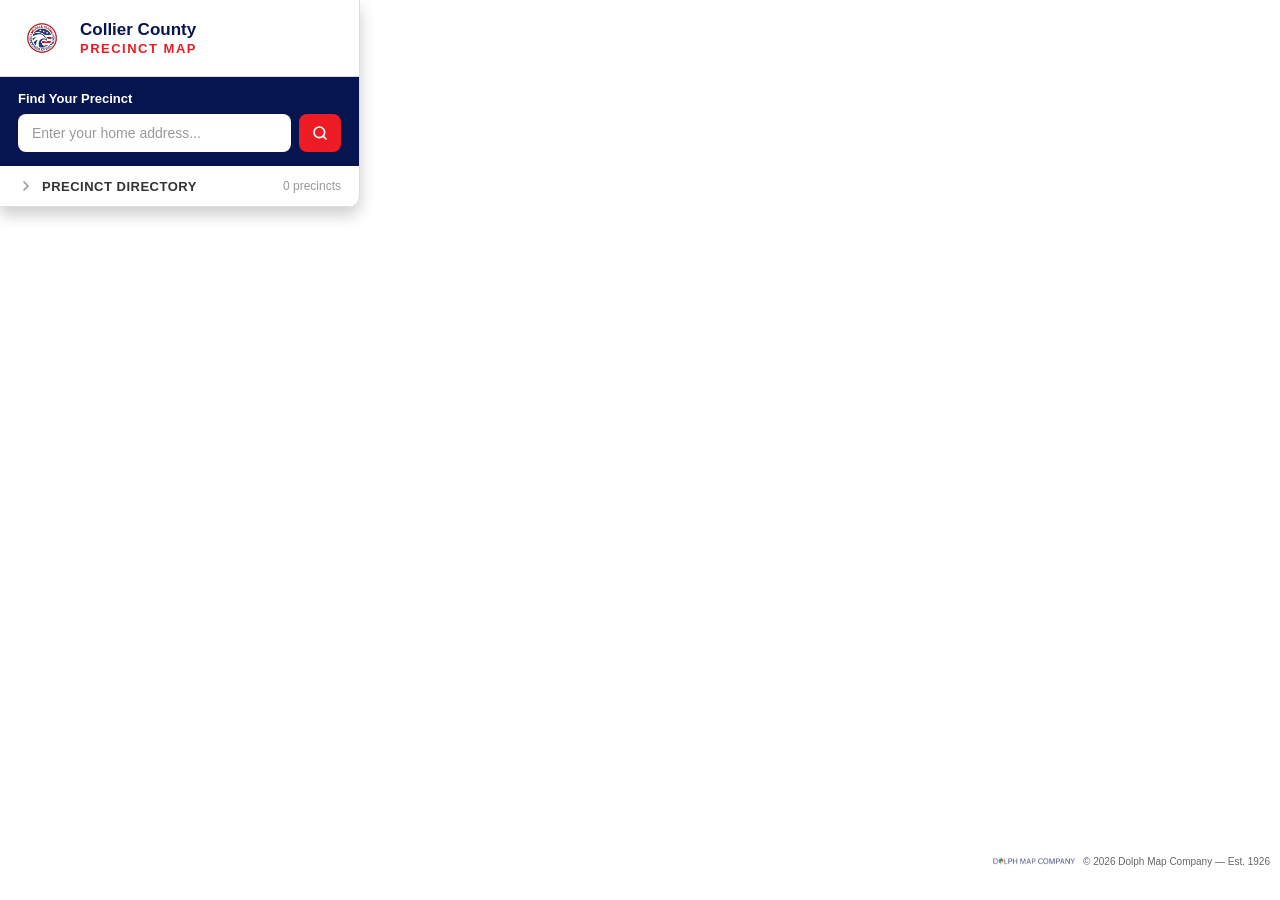
==== index.html @ ffbfba2d "Default zoom out, directory collapsed by default Co-Authored-By: Claude Opus 4.6 (1M context) <norep" ====
<!DOCTYPE html>
<html lang="en">
<head>
    <meta charset="UTF-8">
    <meta name="viewport" content="width=device-width, initial-scale=1.0">

    <!-- SEO -->
    <title>Collier County Precinct Map — Dolph Map Company</title>
    <meta name="description" content="Interactive precinct map for Collier County, Florida. Find your voting precinct and polling location.">
    <meta name="keywords" content="Collier County, precinct map, voting, polling locations, elections, Florida, Dolph Map Company">
    <meta name="author" content="Dolph Map Company">

    <!-- Open Graph -->
    <meta property="og:title" content="Collier County Precinct Map — Dolph Map Company">
    <meta property="og:description" content="Interactive precinct map for Collier County, Florida. Find your voting precinct and polling location.">
    <meta property="og:type" content="website">

    <!-- Favicons -->
    <link rel="icon" type="image/x-icon" href="assets/favicons/favicon.ico">
    <link rel="icon" type="image/png" sizes="32x32" href="assets/favicons/favicon-32x32.png">
    <link rel="icon" type="image/png" sizes="16x16" href="assets/favicons/favicon-16x16.png">

    <!-- Mapbox GL JS v3.0.0 -->
    <link href="https://api.mapbox.com/mapbox-gl-js/v3.0.0/mapbox-gl.css" rel="stylesheet">

    <!-- App Styles -->
    <link rel="stylesheet" href="css/theme.css?v=2">
    <link rel="stylesheet" href="css/styles.css?v=2">
</head>
<body>
    <div class="app-container">

        <!-- Sidebar -->
        <div class="sidebar auto-height" id="sidebar">
            <!-- Header with logos -->
            <div class="sidebar-header">
                <img src="assets/logos/collier-votes-logo.png" alt="Collier County Supervisor of Elections" class="header-logo">
                <div class="header-text">
                    <div class="header-title">Collier County</div>
                    <div class="header-subtitle">Precinct Map</div>
                </div>
            </div>

            <!-- Address lookup -->
            <div class="address-search">
                <div class="address-search-label">Find Your Precinct</div>
                <div class="address-search-row">
                    <input type="text"
                           class="search-input"
                           id="address-input"
                           placeholder="Enter your home address..."
                           autocomplete="off">
                    <button class="address-search-btn" id="address-search-btn" title="Search">
                        <svg width="16" height="16" viewBox="0 0 24 24" fill="none" stroke="currentColor" stroke-width="2.5" stroke-linecap="round" stroke-linejoin="round">
                            <circle cx="11" cy="11" r="8"/><line x1="21" y1="21" x2="16.65" y2="16.65"/>
                        </svg>
                    </button>
                </div>
                <div class="address-search-result" id="address-result"></div>
            </div>

            <!-- Collapsible Directory -->
            <div class="directory-section collapsed" id="directory-section">
                <div class="directory-toggle" id="directory-toggle">
                    <div class="directory-toggle-left">
                        <svg class="directory-chevron" width="16" height="16" viewBox="0 0 24 24" fill="none" stroke="currentColor" stroke-width="2.5" stroke-linecap="round" stroke-linejoin="round">
                            <polyline points="6 9 12 15 18 9"/>
                        </svg>
                        <span class="directory-title">Precinct Directory</span>
                    </div>
                    <span class="directory-count"><span id="precinct-count">0</span> precincts</span>
                </div>
                <div class="directory-body" id="directory-body">
                    <div class="directory-filter">
                        <input type="text"
                               class="search-input"
                               id="search-input"
                               placeholder="Filter precincts..."
                               autocomplete="off">
                    </div>
                    <div class="sidebar-content" id="precinct-list">
                        <!-- Populated by sidebar.js -->
                    </div>
                    <div class="no-results" id="no-results">No precincts found</div>
                </div>
            </div>

            <!-- Footer -->
            <div class="sidebar-footer">
                <span>Powered by</span>
                <strong>Dolph Map Company</strong>
            </div>
        </div>

        <!-- Map -->
        <div class="map-container">
            <div id="map"></div>
            <div class="dolph-footer">
                <img src="assets/logos/dolph-logo.jpg" alt="Dolph Map Company" class="dolph-footer-logo">
                <span>&copy; 2026 Dolph Map Company &mdash; Est. 1926</span>
            </div>
            <button class="sidebar-toggle" id="sidebar-toggle">&#9776; Precincts</button>
        </div>

    </div>

    <!-- Mapbox GL JS v3.0.0 -->
    <script src="https://api.mapbox.com/mapbox-gl-js/v3.0.0/mapbox-gl.js"></script>

    <!-- App Scripts (load order matters) -->
    <script src="js/config.js"></script>
    <script src="js/precinct-map.js"></script>
    <script src="js/precinct-layers.js"></script>
    <script src="js/sidebar.js"></script>
</body>
</html>
---- css/theme.css ----
/**
 * THEME.CSS - Dolph Map Company Elections Branding
 *
 * Color palette and typography for the Collier County Precinct Map.
 * Matches the existing Dolph Map Company chamber map styling.
 */

:root {
    /* Dolph Brand Colors */
    --color-red: #ed1c24;
    --color-dark: #061550;
    --color-light: #f7f7f7;
    --color-white: #ffffff;

    /* Precinct Fill */
    --color-precinct: #1a5276;
    --color-precinct-hover: #2471a3;

    /* Text Colors */
    --color-text-primary: #333333;
    --color-text-secondary: #666666;
    --color-text-light: #999999;
    --color-text-white: #ffffff;

    /* Backgrounds */
    --color-bg-primary: #ffffff;
    --color-bg-secondary: #f5f5f5;

    /* Borders */
    --color-border: #dddddd;
    --color-border-dark: #cccccc;

    /* Typography - matches existing chamber maps */
    --font-primary: 'Segoe UI', Tahoma, Geneva, Verdana, sans-serif;
    --font-size-base: 16px;
    --font-weight-normal: 400;
    --font-weight-semibold: 600;
    --font-weight-bold: 700;

    /* Shadows */
    --shadow-small: 0 2px 4px rgba(0, 0, 0, 0.1);
    --shadow-medium: 0 4px 8px rgba(0, 0, 0, 0.15);
    --shadow-large: 0 8px 16px rgba(0, 0, 0, 0.2);
}
---- css/styles.css ----
/**
 * STYLES.CSS - Layout and Structure
 *
 * Modern, clean layout. Colors in theme.css.
 * Mobile-first responsive design.
 */

/* ========================================
   RESET & BASE
   ======================================== */
*, *::before, *::after {
    box-sizing: border-box;
    margin: 0;
    padding: 0;
}

html, body {
    width: 100%;
    height: 100%;
    overflow: hidden;
    font-family: var(--font-primary);
    font-size: var(--font-size-base);
    color: var(--color-text-primary);
}

/* ========================================
   LAYOUT — SIDEBAR + MAP
   ======================================== */
.app-container {
    display: flex;
    width: 100%;
    height: 100%;
    position: relative;
}

/* ========================================
   SIDEBAR
   ======================================== */
.sidebar {
    width: 360px;
    min-width: 360px;
    height: 100%;
    background: var(--color-bg-primary);
    border-right: 1px solid var(--color-border);
    display: flex;
    flex-direction: column;
    z-index: 10;
    box-shadow: var(--shadow-medium);
    overflow: hidden;
    position: absolute;
    left: 0;
    top: 0;
}

.sidebar.auto-height {
    height: auto;
    max-height: 100%;
    border-radius: 0 0 12px 0;
    box-shadow: var(--shadow-large);
}

.sidebar.auto-height .sidebar-footer {
    display: none;
}

/* Header — logo + title */
.sidebar-header {
    display: flex;
    align-items: center;
    gap: 14px;
    padding: 14px 18px;
    background: var(--color-bg-primary);
    border-bottom: 1px solid var(--color-border);
    flex-shrink: 0;
}

.header-logo {
    width: 48px;
    height: 48px;
    object-fit: contain;
    flex-shrink: 0;
}

.header-text {
    display: flex;
    flex-direction: column;
}

.header-title {
    font-size: 17px;
    font-weight: var(--font-weight-bold);
    color: var(--color-dark);
    line-height: 1.2;
}

.header-subtitle {
    font-size: 13px;
    font-weight: var(--font-weight-semibold);
    color: var(--color-red);
    text-transform: uppercase;
    letter-spacing: 1.5px;
}

/* ========================================
   ADDRESS SEARCH — "Find Your Precinct"
   ======================================== */
.address-search {
    padding: 14px 18px;
    background: var(--color-dark);
    flex-shrink: 0;
}

.address-search-label {
    font-size: 13px;
    font-weight: var(--font-weight-bold);
    color: var(--color-text-white);
    margin-bottom: 8px;
}

.address-search-row {
    display: flex;
    gap: 8px;
}

.address-search-row .search-input {
    flex: 1;
    border: none;
    border-radius: 8px;
    padding: 11px 14px;
    font-size: 14px;
    background: var(--color-bg-primary);
}

.address-search-row .search-input:focus {
    outline: 2px solid var(--color-red);
    outline-offset: -2px;
}

.address-search-btn {
    width: 42px;
    display: flex;
    align-items: center;
    justify-content: center;
    background: var(--color-red);
    color: var(--color-text-white);
    border: none;
    border-radius: 8px;
    cursor: pointer;
    transition: background-color 0.15s;
    flex-shrink: 0;
}

.address-search-btn:hover {
    background: #c41920;
}

.address-search-btn:disabled {
    background: #666;
    cursor: not-allowed;
}

.address-search-result {
    margin-top: 8px;
    font-size: 13px;
    line-height: 1.4;
    display: none;
}

.address-search-result.visible {
    display: block;
}

.address-search-result.success {
    color: #8fc48f;
}

.address-search-result.error {
    color: #ff9999;
}

.address-result-link {
    color: #ffffff;
    font-weight: var(--font-weight-bold);
    cursor: pointer;
    text-decoration: underline;
}

/* ========================================
   COLLAPSIBLE DIRECTORY
   ======================================== */
.directory-section {
    display: flex;
    flex-direction: column;
    flex: 1;
    min-height: 0;
    overflow: hidden;
}

.directory-section.collapsed {
    flex: 0;
}

.directory-toggle {
    display: flex;
    align-items: center;
    justify-content: space-between;
    padding: 12px 18px;
    cursor: pointer;
    border-bottom: 1px solid var(--color-border);
    user-select: none;
    transition: background-color 0.12s;
}

.directory-toggle:hover {
    background: var(--color-bg-secondary);
}

.directory-toggle-left {
    display: flex;
    align-items: center;
    gap: 8px;
}

.directory-chevron {
    color: var(--color-text-light);
    transition: transform 0.2s;
}

.directory-section.collapsed .directory-chevron {
    transform: rotate(-90deg);
}

.directory-title {
    font-size: 13px;
    font-weight: var(--font-weight-bold);
    color: var(--color-text-primary);
    text-transform: uppercase;
    letter-spacing: 0.5px;
}

.directory-count {
    font-size: 12px;
    color: var(--color-text-light);
}

.directory-body {
    display: flex;
    flex-direction: column;
    flex: 1;
    min-height: 0;
    overflow: hidden;
    transition: opacity 0.2s;
}

.directory-section.collapsed .directory-body {
    display: none;
}

.directory-filter {
    padding: 10px 18px;
    border-bottom: 1px solid var(--color-border);
    flex-shrink: 0;
}

.search-input {
    width: 100%;
    padding: 10px 14px;
    border: 1px solid var(--color-border);
    border-radius: 8px;
    font-family: var(--font-primary);
    font-size: 14px;
    outline: none;
    transition: border-color 0.2s, box-shadow 0.2s;
    background: var(--color-bg-primary);
}

.search-input:focus {
    border-color: var(--color-precinct);
    box-shadow: 0 0 0 3px rgba(26, 82, 118, 0.1);
}

.search-input::placeholder {
    color: var(--color-text-light);
}

/* Stats (hidden — count is in directory header now) */
.sidebar-stats {
    display: none;
}

/* ========================================
   PRECINCT LIST (scrollable)
   ======================================== */
.sidebar-content {
    flex: 1;
    overflow-y: auto;
    padding: 4px 0;
}

/* ========================================
   PRECINCT LIST ITEMS
   ======================================== */
.precinct-list-item {
    padding: 10px 18px;
    cursor: pointer;
    display: flex;
    align-items: center;
    gap: 12px;
    border-bottom: 1px solid var(--color-bg-secondary);
    border-left: 3px solid transparent;
    transition: background-color 0.12s, border-color 0.12s;
}

.precinct-list-item:hover {
    background: var(--color-bg-secondary);
}

.precinct-list-item.active {
    background: var(--color-bg-secondary);
    border-left-color: var(--color-precinct);
}

.precinct-number {
    font-weight: var(--font-weight-bold);
    font-size: 14px;
    color: var(--color-precinct);
    min-width: 34px;
}

.precinct-name {
    font-size: 13px;
    color: var(--color-text-secondary);
    white-space: nowrap;
    overflow: hidden;
    text-overflow: ellipsis;
    flex: 1;
}

/* No results */
.no-results {
    padding: 24px 18px;
    text-align: center;
    color: var(--color-text-light);
    font-size: 14px;
    display: none;
}

/* ========================================
   SIDEBAR FOOTER
   ======================================== */
.sidebar-footer {
    padding: 10px 18px;
    border-top: 1px solid var(--color-border);
    font-size: 11px;
    color: var(--color-text-light);
    text-align: center;
    flex-shrink: 0;
}

.sidebar-footer strong {
    color: var(--color-text-secondary);
}

/* ========================================
   POLLING LOCATION POPUPS
   ======================================== */
.mapboxgl-popup {
    z-index: 100;
}

.mapboxgl-popup-content {
    padding: 0 !important;
    border-radius: 12px;
    overflow: hidden;
    box-shadow: 0 4px 20px rgba(0, 0, 0, 0.18), 0 1px 4px rgba(0, 0, 0, 0.1);
}

.mapboxgl-popup-tip {
    border-top-color: var(--color-bg-primary);
}

.mapboxgl-popup-close-button {
    font-size: 20px;
    padding: 2px 8px;
    color: var(--color-text-light);
    z-index: 1;
    right: 4px;
    top: 4px;
}

.mapboxgl-popup-close-button:hover {
    color: var(--color-text-primary);
    background: transparent;
}

.polling-popup {
    font-family: var(--font-primary);
    min-width: 220px;
}

.polling-popup-badge {
    display: inline-block;
    margin: 12px 14px 0;
    padding: 3px 10px;
    background: var(--color-dark);
    color: var(--color-text-white);
    font-size: 11px;
    font-weight: var(--font-weight-bold);
    text-transform: uppercase;
    letter-spacing: 0.8px;
    border-radius: 4px;
}

.polling-popup-body {
    padding: 10px 14px 12px;
}

.polling-popup-name {
    font-size: 16px;
    font-weight: var(--font-weight-bold);
    color: var(--color-text-primary);
    line-height: 1.3;
    margin-bottom: 6px;
}

.polling-popup-address {
    display: flex;
    align-items: flex-start;
    gap: 6px;
    font-size: 13px;
    color: var(--color-text-secondary);
    line-height: 1.4;
}

.polling-popup-address svg {
    flex-shrink: 0;
    margin-top: 1px;
    color: var(--color-text-light);
}

.polling-popup-directions {
    display: flex;
    align-items: center;
    justify-content: center;
    gap: 8px;
    padding: 11px 14px;
    background: var(--color-precinct);
    color: var(--color-text-white);
    font-size: 13px;
    font-weight: var(--font-weight-bold);
    text-decoration: none;
    text-transform: uppercase;
    letter-spacing: 0.5px;
    transition: background-color 0.15s;
}

.polling-popup-directions:hover {
    background: var(--color-precinct-hover);
}

.polling-popup-directions svg {
    flex-shrink: 0;
}

/* ========================================
   MAP CONTAINER
   ======================================== */
.map-container {
    flex: 1;
    width: 100%;
    height: 100%;
    position: relative;
}

#map {
    width: 100%;
    height: 100%;
}

/* ========================================
   DOLPH FOOTER (on map)
   ======================================== */
.dolph-footer {
    position: absolute;
    bottom: 26px;
    right: 0;
    background: rgba(255, 255, 255, 0.9);
    padding: 4px 10px;
    font-size: 10px;
    color: var(--color-text-secondary);
    z-index: 5;
    pointer-events: none;
    display: flex;
    align-items: center;
    gap: 6px;
}

.dolph-footer-logo {
    height: 18px;
    width: auto;
    opacity: 0.8;
}

/* ========================================
   MOBILE TOGGLE
   ======================================== */
.sidebar-toggle {
    display: none;
    position: absolute;
    top: 10px;
    left: 10px;
    z-index: 20;
    background: var(--color-bg-primary);
    border: 1px solid var(--color-border);
    border-radius: 8px;
    padding: 8px 14px;
    cursor: pointer;
    font-size: 14px;
    box-shadow: var(--shadow-medium);
    font-family: var(--font-primary);
}

/* ========================================
   RESPONSIVE — MOBILE (<768px)
   ======================================== */
@media (max-width: 768px) {
    .app-container {
        flex-direction: column;
    }

    .sidebar {
        width: 100%;
        min-width: unset;
        height: 45%;
        max-height: 45%;
        border-right: none;
        border-top: 1px solid var(--color-border);
        order: 2;
    }

    .sidebar.collapsed {
        height: 0;
        min-height: 0;
        max-height: 0;
        overflow: hidden;
        border: none;
    }

    .map-container {
        height: 55%;
        order: 1;
    }

    .sidebar.collapsed + .map-container,
    .map-container:has(~ .sidebar.collapsed) {
        height: 100%;
    }

    .sidebar-toggle {
        display: block;
    }

    .header-logo {
        width: 36px;
        height: 36px;
    }

    .header-title {
        font-size: 15px;
    }

    .sidebar-footer {
        display: none;
    }

    .dolph-footer {
        bottom: 4px;
        right: 40px;
        font-size: 10px;
    }
}

/* ========================================
   SCROLLBAR
   ======================================== */
.sidebar-content::-webkit-scrollbar {
    width: 6px;
}

.sidebar-content::-webkit-scrollbar-track {
    background: transparent;
}

.sidebar-content::-webkit-scrollbar-thumb {
    background: var(--color-border-dark);
    border-radius: 3px;
}

.sidebar-content::-webkit-scrollbar-thumb:hover {
    background: var(--color-text-light);
}
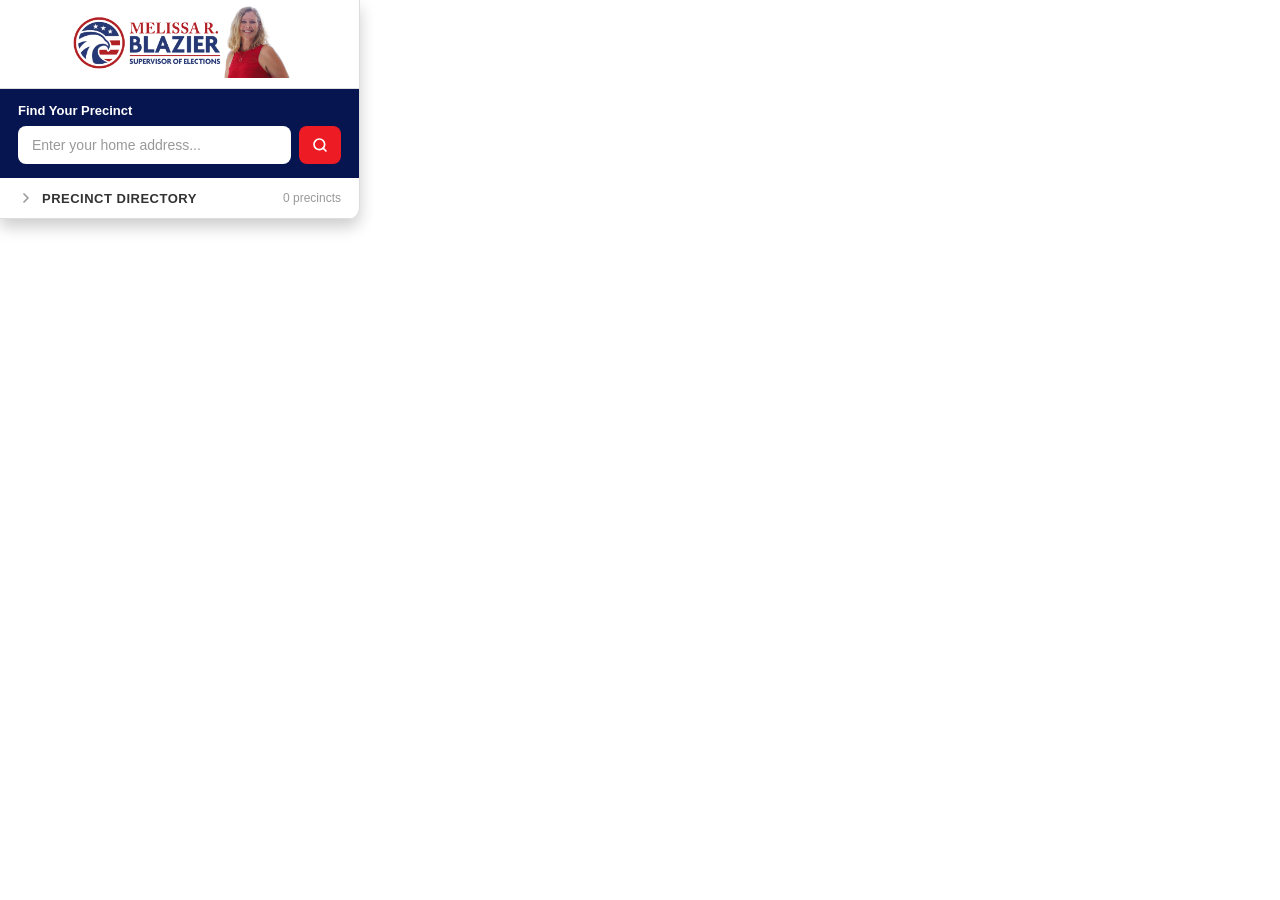
==== commit 25905d7d: "Mobile fixes, address autocomplete, Dolph logo control, attribution cleanup - Address autocomplete w" ====
--- a/index.html
+++ b/index.html
@@ -24,8 +24,8 @@
     <link href="https://api.mapbox.com/mapbox-gl-js/v3.0.0/mapbox-gl.css" rel="stylesheet">
 
     <!-- App Styles -->
-    <link rel="stylesheet" href="css/theme.css?v=2">
-    <link rel="stylesheet" href="css/styles.css?v=2">
+    <link rel="stylesheet" href="css/theme.css?v=3">
+    <link rel="stylesheet" href="css/styles.css?v=3">
 </head>
 <body>
     <div class="app-container">
@@ -34,22 +34,21 @@
         <div class="sidebar auto-height" id="sidebar">
             <!-- Header with logos -->
             <div class="sidebar-header">
-                <img src="assets/logos/collier-votes-logo.png" alt="Collier County Supervisor of Elections" class="header-logo">
-                <div class="header-text">
-                    <div class="header-title">Collier County</div>
-                    <div class="header-subtitle">Precinct Map</div>
-                </div>
+                <img src="assets/logos/collier-votes-header.png" alt="Melissa R. Blazier — Collier County Supervisor of Elections" class="header-logo-wide">
             </div>
 
             <!-- Address lookup -->
             <div class="address-search">
                 <div class="address-search-label">Find Your Precinct</div>
                 <div class="address-search-row">
-                    <input type="text"
-                           class="search-input"
-                           id="address-input"
-                           placeholder="Enter your home address..."
-                           autocomplete="off">
+                    <div class="address-input-wrapper">
+                        <input type="text"
+                               class="search-input"
+                               id="address-input"
+                               placeholder="Enter your home address..."
+                               autocomplete="off">
+                        <div class="address-suggestions" id="address-suggestions"></div>
+                    </div>
                     <button class="address-search-btn" id="address-search-btn" title="Search">
                         <svg width="16" height="16" viewBox="0 0 24 24" fill="none" stroke="currentColor" stroke-width="2.5" stroke-linecap="round" stroke-linejoin="round">
                             <circle cx="11" cy="11" r="8"/><line x1="21" y1="21" x2="16.65" y2="16.65"/>
@@ -87,19 +86,14 @@
 
             <!-- Footer -->
             <div class="sidebar-footer">
-                <span>Powered by</span>
-                <strong>Dolph Map Company</strong>
+                <img src="assets/logos/dolph-logo.jpg" alt="Dolph Map Company" class="sidebar-footer-logo">
+                <span>&copy; 2026 Dolph Map Company &mdash; Est. 1926</span>
             </div>
         </div>
 
         <!-- Map -->
         <div class="map-container">
             <div id="map"></div>
-            <div class="dolph-footer">
-                <img src="assets/logos/dolph-logo.jpg" alt="Dolph Map Company" class="dolph-footer-logo">
-                <span>&copy; 2026 Dolph Map Company &mdash; Est. 1926</span>
-            </div>
-            <button class="sidebar-toggle" id="sidebar-toggle">&#9776; Precincts</button>
         </div>
 
     </div>
@@ -108,9 +102,9 @@
     <script src="https://api.mapbox.com/mapbox-gl-js/v3.0.0/mapbox-gl.js"></script>
 
     <!-- App Scripts (load order matters) -->
-    <script src="js/config.js"></script>
-    <script src="js/precinct-map.js"></script>
-    <script src="js/precinct-layers.js"></script>
-    <script src="js/sidebar.js"></script>
+    <script src="js/config.js?v=3"></script>
+    <script src="js/precinct-map.js?v=3"></script>
+    <script src="js/precinct-layers.js?v=3"></script>
+    <script src="js/sidebar.js?v=3"></script>
 </body>
 </html>
--- a/css/styles.css
+++ b/css/styles.css
@@ -63,42 +63,19 @@
     display: none;
 }
 
-/* Header — logo + title */
+/* Header — horizontal logo */
 .sidebar-header {
-    display: flex;
-    align-items: center;
-    gap: 14px;
-    padding: 14px 18px;
+    padding: 6px 10px;
     background: var(--color-bg-primary);
     border-bottom: 1px solid var(--color-border);
     flex-shrink: 0;
-}
-
-.header-logo {
-    width: 48px;
-    height: 48px;
+    text-align: center;
+}
+
+.header-logo-wide {
+    max-width: 100%;
+    height: 72px;
     object-fit: contain;
-    flex-shrink: 0;
-}
-
-.header-text {
-    display: flex;
-    flex-direction: column;
-}
-
-.header-title {
-    font-size: 17px;
-    font-weight: var(--font-weight-bold);
-    color: var(--color-dark);
-    line-height: 1.2;
-}
-
-.header-subtitle {
-    font-size: 13px;
-    font-weight: var(--font-weight-semibold);
-    color: var(--color-red);
-    text-transform: uppercase;
-    letter-spacing: 1.5px;
 }
 
 /* ========================================
@@ -157,6 +134,63 @@
 .address-search-btn:disabled {
     background: #666;
     cursor: not-allowed;
+}
+
+/* Address autocomplete */
+.address-input-wrapper {
+    flex: 1;
+    position: relative;
+}
+
+.address-input-wrapper .search-input {
+    width: 100%;
+}
+
+.address-suggestions {
+    display: none;
+    position: absolute;
+    top: 100%;
+    left: 0;
+    right: 0;
+    background: var(--color-bg-primary);
+    border-radius: 0 0 8px 8px;
+    box-shadow: 0 4px 12px rgba(0, 0, 0, 0.15);
+    z-index: 50;
+    max-height: 200px;
+    overflow-y: auto;
+}
+
+.address-suggestions.visible {
+    display: block;
+}
+
+.address-suggestion-item {
+    padding: 10px 14px;
+    font-size: 13px;
+    color: var(--color-text-primary);
+    cursor: pointer;
+    border-bottom: 1px solid var(--color-bg-secondary);
+    display: flex;
+    align-items: flex-start;
+    gap: 8px;
+}
+
+.address-suggestion-item:last-child {
+    border-bottom: none;
+}
+
+.address-suggestion-item:hover {
+    background: var(--color-bg-secondary);
+}
+
+.address-suggestion-item svg {
+    flex-shrink: 0;
+    margin-top: 2px;
+    color: var(--color-text-light);
+}
+
+.address-suggestion-text {
+    line-height: 1.3;
 }
 
 .address-search-result {
@@ -349,16 +383,22 @@
    SIDEBAR FOOTER
    ======================================== */
 .sidebar-footer {
-    padding: 10px 18px;
+    padding: 8px 18px;
     border-top: 1px solid var(--color-border);
-    font-size: 11px;
+    font-size: 10px;
     color: var(--color-text-light);
     text-align: center;
     flex-shrink: 0;
-}
-
-.sidebar-footer strong {
-    color: var(--color-text-secondary);
+    display: flex;
+    align-items: center;
+    justify-content: center;
+    gap: 6px;
+}
+
+.sidebar-footer-logo {
+    height: 16px;
+    width: auto;
+    opacity: 0.7;
 }
 
 /* ========================================
@@ -477,28 +517,31 @@
     height: 100%;
 }
 
-/* ========================================
-   DOLPH FOOTER (on map)
-   ======================================== */
-.dolph-footer {
-    position: absolute;
-    bottom: 26px;
-    right: 0;
+
+/* ========================================
+   DOLPH MAP LOGO (bottom-left map control)
+   ======================================== */
+.dolph-map-logo {
     background: rgba(255, 255, 255, 0.9);
-    padding: 4px 10px;
-    font-size: 10px;
-    color: var(--color-text-secondary);
-    z-index: 5;
-    pointer-events: none;
-    display: flex;
-    align-items: center;
-    gap: 6px;
-}
-
-.dolph-footer-logo {
-    height: 18px;
+    border-radius: 6px;
+    padding: 4px;
+    box-shadow: var(--shadow-small);
+}
+
+.dolph-map-logo a {
+    display: block;
+    line-height: 0;
+}
+
+.dolph-map-logo img {
+    height: 28px;
     width: auto;
-    opacity: 0.8;
+}
+
+@media (max-width: 768px) {
+    .dolph-map-logo img {
+        height: 22px;
+    }
 }
 
 /* ========================================
@@ -506,77 +549,45 @@
    ======================================== */
 .sidebar-toggle {
     display: none;
-    position: absolute;
-    top: 10px;
-    left: 10px;
-    z-index: 20;
-    background: var(--color-bg-primary);
-    border: 1px solid var(--color-border);
-    border-radius: 8px;
-    padding: 8px 14px;
-    cursor: pointer;
-    font-size: 14px;
-    box-shadow: var(--shadow-medium);
-    font-family: var(--font-primary);
 }
 
 /* ========================================
    RESPONSIVE — MOBILE (<768px)
    ======================================== */
 @media (max-width: 768px) {
-    .app-container {
-        flex-direction: column;
-    }
-
     .sidebar {
         width: 100%;
         min-width: unset;
-        height: 45%;
-        max-height: 45%;
         border-right: none;
-        border-top: 1px solid var(--color-border);
-        order: 2;
-    }
-
-    .sidebar.collapsed {
-        height: 0;
-        min-height: 0;
-        max-height: 0;
-        overflow: hidden;
-        border: none;
-    }
-
-    .map-container {
-        height: 55%;
-        order: 1;
-    }
-
-    .sidebar.collapsed + .map-container,
-    .map-container:has(~ .sidebar.collapsed) {
-        height: 100%;
-    }
-
-    .sidebar-toggle {
-        display: block;
-    }
-
-    .header-logo {
-        width: 36px;
-        height: 36px;
-    }
-
-    .header-title {
-        font-size: 15px;
+        border-radius: 0 0 12px 12px;
+    }
+
+    .sidebar.auto-height {
+        border-radius: 0;
+    }
+
+    .header-logo-wide {
+        height: 52px;
     }
 
     .sidebar-footer {
         display: none;
     }
 
-    .dolph-footer {
-        bottom: 4px;
-        right: 40px;
-        font-size: 10px;
+    .polling-popup {
+        min-width: 180px;
+    }
+
+    .mapboxgl-popup {
+        max-width: 80vw !important;
+    }
+
+    .polling-popup-name {
+        font-size: 15px;
+    }
+
+    .polling-popup-address span {
+        font-size: 12px;
     }
 }
 
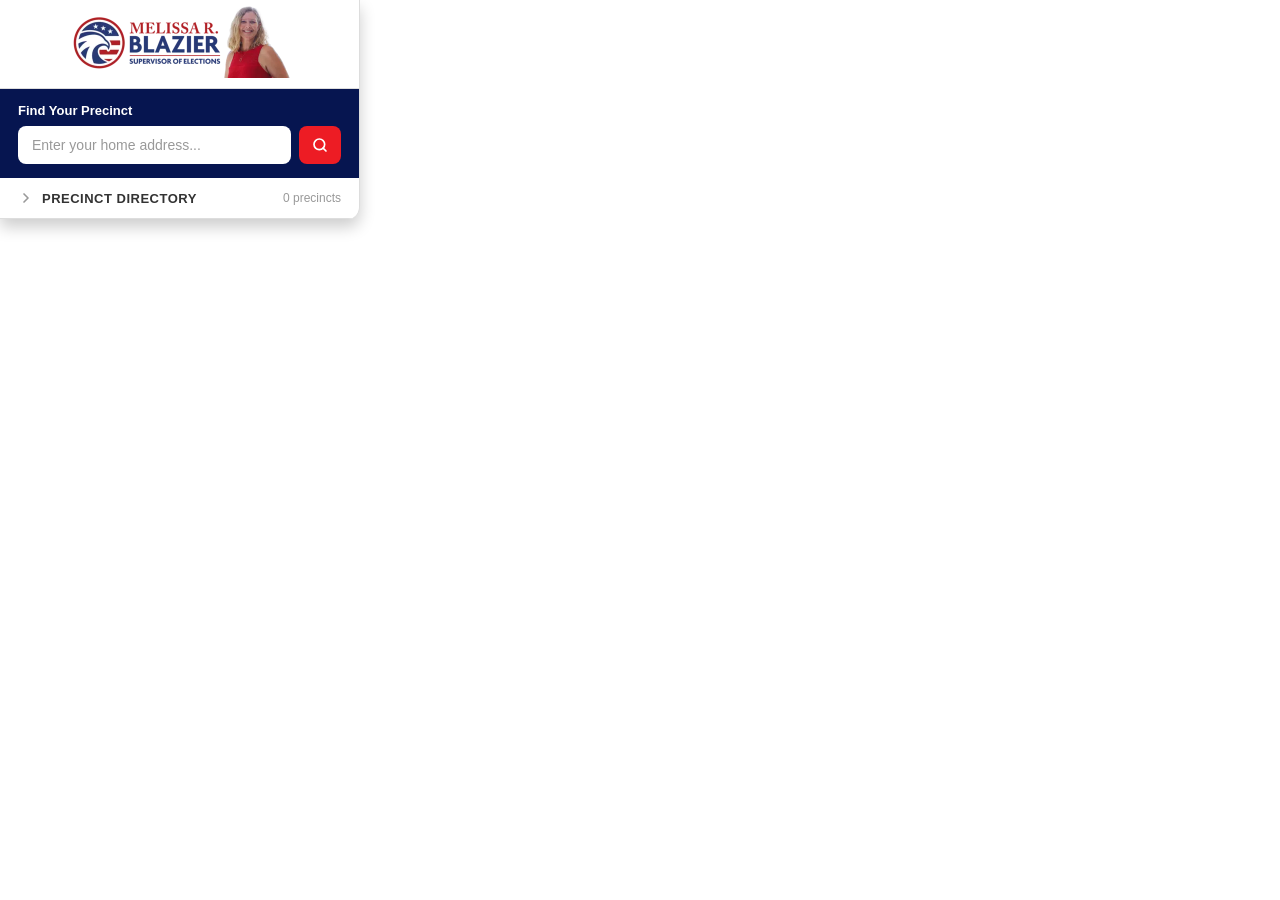
==== commit dfe3f99a: "Optimize LCP and load performance - Compress header logo: 440KB PNG → 15KB WebP (97% smaller) - Comp" ====
--- a/index.html
+++ b/index.html
@@ -20,12 +20,19 @@
     <link rel="icon" type="image/png" sizes="32x32" href="assets/favicons/favicon-32x32.png">
     <link rel="icon" type="image/png" sizes="16x16" href="assets/favicons/favicon-16x16.png">
 
+    <!-- Preconnect to Mapbox CDN — reduces connection latency for tiles + API -->
+    <link rel="preconnect" href="https://api.mapbox.com">
+    <link rel="preconnect" href="https://events.mapbox.com">
+
+    <!-- Preload the header logo (LCP element) -->
+    <link rel="preload" as="image" type="image/webp" href="assets/logos/collier-votes-header.webp">
+
     <!-- Mapbox GL JS v3.0.0 -->
     <link href="https://api.mapbox.com/mapbox-gl-js/v3.0.0/mapbox-gl.css" rel="stylesheet">
 
     <!-- App Styles -->
-    <link rel="stylesheet" href="css/theme.css?v=3">
-    <link rel="stylesheet" href="css/styles.css?v=3">
+    <link rel="stylesheet" href="css/theme.css?v=5">
+    <link rel="stylesheet" href="css/styles.css?v=5">
 </head>
 <body>
     <div class="app-container">
@@ -34,7 +41,10 @@
         <div class="sidebar auto-height" id="sidebar">
             <!-- Header with logos -->
             <div class="sidebar-header">
-                <img src="assets/logos/collier-votes-header.png" alt="Melissa R. Blazier — Collier County Supervisor of Elections" class="header-logo-wide">
+                <picture>
+                    <source srcset="assets/logos/collier-votes-header.webp" type="image/webp">
+                    <img src="assets/logos/collier-votes-header-opt.png" alt="Melissa R. Blazier — Collier County Supervisor of Elections" class="header-logo-wide" width="442" height="144" fetchpriority="high">
+                </picture>
             </div>
 
             <!-- Address lookup -->
@@ -86,7 +96,10 @@
 
             <!-- Footer -->
             <div class="sidebar-footer">
-                <img src="assets/logos/dolph-logo.jpg" alt="Dolph Map Company" class="sidebar-footer-logo">
+                <picture>
+                    <source srcset="assets/logos/dolph-logo.webp" type="image/webp">
+                    <img src="assets/logos/dolph-logo.jpg" alt="Dolph Map Company" class="sidebar-footer-logo" width="269" height="56" loading="lazy">
+                </picture>
                 <span>&copy; 2026 Dolph Map Company &mdash; Est. 1926</span>
             </div>
         </div>
@@ -98,13 +111,13 @@
 
     </div>
 
-    <!-- Mapbox GL JS v3.0.0 -->
-    <script src="https://api.mapbox.com/mapbox-gl-js/v3.0.0/mapbox-gl.js"></script>
+    <!-- Mapbox GL JS v3.0.0 — defer to unblock initial paint -->
+    <script src="https://api.mapbox.com/mapbox-gl-js/v3.0.0/mapbox-gl.js" defer></script>
 
-    <!-- App Scripts (load order matters) -->
-    <script src="js/config.js?v=3"></script>
-    <script src="js/precinct-map.js?v=3"></script>
-    <script src="js/precinct-layers.js?v=3"></script>
-    <script src="js/sidebar.js?v=3"></script>
+    <!-- App Scripts — defer preserves load order while unblocking render -->
+    <script src="js/config.js?v=5" defer></script>
+    <script src="js/precinct-map.js?v=5" defer></script>
+    <script src="js/precinct-layers.js?v=5" defer></script>
+    <script src="js/sidebar.js?v=5" defer></script>
 </body>
 </html>
